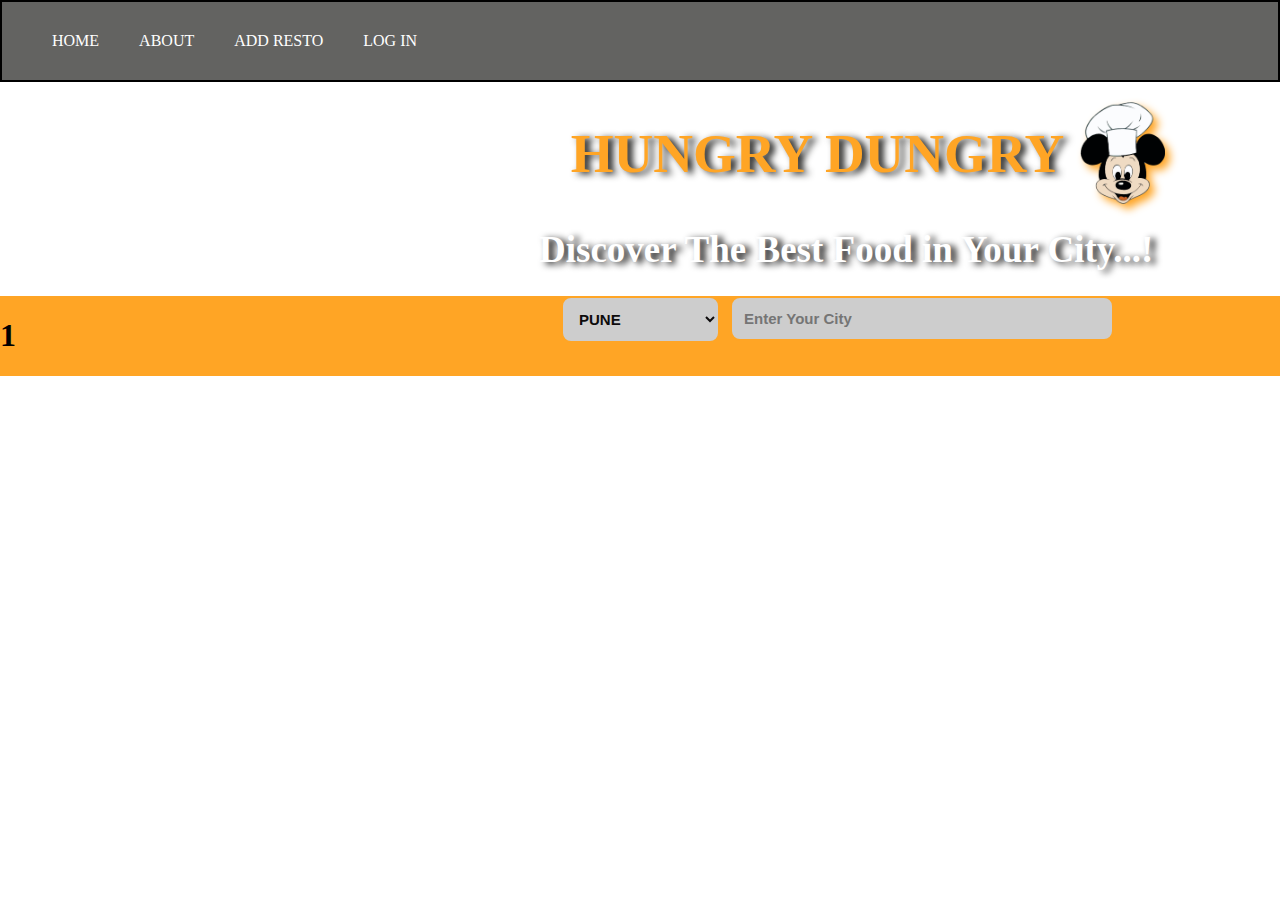
==== index.html @ 04d73381 "navbar,css,input-city." ====
<!DOCTYPE html>
<html lang="en">

<head>
    <meta charset="UTF-8">
    <meta http-equiv="X-UA-Compatible" content="IE=edge">
    <meta name="viewport" content="width=device-width, initial-scale=1.0">
    <title>Document</title>
    <style>
        body {
            margin: 0;
            padding: 0;
            background: url(/img/food-back-img.jpg);
            /* for img fit  */
            background-size: cover;


        }

        .navbar {
            display: flex;
            background-color: rgb(3 4 0 / 62%);
            border: 2px solid black;
            padding: 10px;
            align-items: center;

        }

        .navbar-logo-img {
            height: 55px;
            padding-left: 20px;


        }

        .navbar-pages {
            text-align: center;
            margin: 20px;
            text-align: center;
        }

        .navbar-pages-tags {
            text-decoration: none;
            color: white;
            text-shadow: 0px 0px 1px 1px gray;
        }

        .web-name-container {
            display: flex;
            flex-direction: row-reverse;
            align-items: center;

        }

        .web-name-title {
            margin: 20px 0px;
            font-size: 55px;
            text-shadow: 5px 2px 7px #20201e;
            color: #ffa525;
        }

        .micky-img-png {
            height: 102px;
            margin: 20px 15px;
            padding-right: 100px;
            /* png img border shadows */
            filter: drop-shadow(5px 5px 4px #ffa525);

        }

        .city-input-container {
            display: flex;
        }

        .city-input-container-ttile {
            font-size: 37px;
            margin-top: 4px;
            margin-left: 539px;
            text-shadow: 5px 2px 7px #000000;
            color: white;
        }

        .select-container {
            display: flex;
            background-color: #ffa525;
            position: relative;
        }

        .city-select-container {
            position: absolute;
            left: 561px;
            padding: 12px;
            font-size: 15px;
            border: 2px solid #ffa525;
            background-color: #cdcdcd;
            font-weight: bold;
            color: #0d0b0c;
            border-radius: 10px;
        }

        .city-select-options {
            font-size: 15px;
            border: 2px solid #ffa525;
            background-color: #cdcdcd;
            font-weight: bold;
            color: #0d0b0c;
            border-radius: 10px;

        }

        .input-container {
            position: absolute;
            left: 730px;
            padding: 12px;
            font-size: 15px;
            border: 2px solid #ffa525;
            background-color: #cdcdcd;
            font-weight: bold;
            color: #000000;
            border-radius: 10px;
            width: 356px;
        }
    </style>
</head>

<body>
    <div class="navbar">

        <img src="/img/salad.png" alt="" class="navbar-logo-img">
        <div class="navbar-pages"><a href="#" class="navbar-pages-tags">HOME</a></div>
        <div class="navbar-pages"><a href="#" class="navbar-pages-tags">ABOUT</a> </div>
        <div class="navbar-pages"><a href="#" class="navbar-pages-tags">ADD RESTO</a></div>
        <div class="navbar-pages"><a href="#" class="navbar-pages-tags">LOG IN</a> </div>

    </div>
    <div class="main-container">
        <div class="web-name-container">
            <img src="/img/NicePng_disney-ears-png_3386547.png" class="micky-img-png">
            <h1 class="web-name-title">HUNGRY DUNGRY</h1>

        </div>
        <div class="city-input-container">
            <h1 class="city-input-container-ttile">Discover The Best Food in Your City...!</h1>
        </div>
        <div class="select-container">
            <select name="city" id="" class="city-select-container">
                <option value="city" class="city-select-options">PUNE</option>
                <option value="city" class="city-select-options">MUMBAI</option>
                <option value="city" class="city-select-options">NAGPUR</option>
                <option value="city" class="city-select-options">SANGAMNER 1
                </option>

            </select>
            <input type="text" name="" class="input-container" placeholder="Enter Your City">
            <h1>1
                
            </h1>

        </div>

    </div>

</body>

</html>
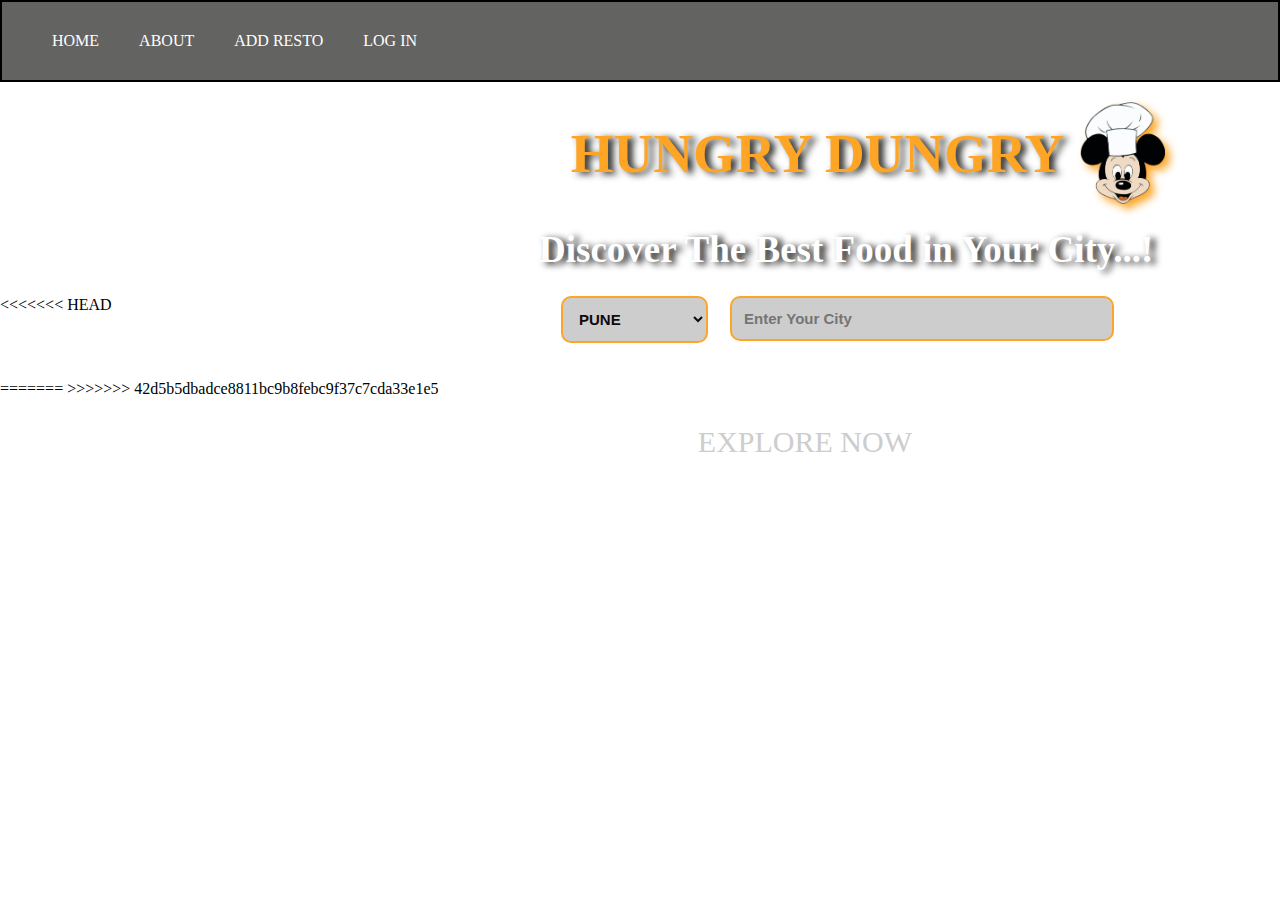
==== commit 9a72c4ef: "resolve merge files" ====
--- a/index.html
+++ b/index.html
@@ -23,6 +23,11 @@
             border: 2px solid black;
             padding: 10px;
             align-items: center;
+<<<<<<< HEAD
+            position: sticky;
+            top: 0px;
+=======
+>>>>>>> 42d5b5dbadce8811bc9b8febc9f37c7cda33e1e5
 
         }
 
@@ -119,6 +124,37 @@
             color: #000000;
             border-radius: 10px;
             width: 356px;
+<<<<<<< HEAD
+        }
+
+        .explor-container {
+            display: block;
+        }
+
+        .explor-img {
+            height: 260px;
+            margin-left: 943px;
+            margin-top: 62px
+        }
+
+        .explore-btn {
+            position: absolute;
+            top: 411px;
+            right: 354px;
+            text-decoration: none;
+            border: 5px solid white;
+            padding: 9px;
+            font-size: 30px;
+            color: #cdcdcd;
+        }
+        
+        .explore-btn:hover {
+            background-color: rgba(128, 128, 128, 0.457);
+            color: #efa24a;
+            font-weight: 100;
+            
+=======
+>>>>>>> 42d5b5dbadce8811bc9b8febc9f37c7cda33e1e5
         }
     </style>
 </head>
@@ -147,16 +183,24 @@
                 <option value="city" class="city-select-options">PUNE</option>
                 <option value="city" class="city-select-options">MUMBAI</option>
                 <option value="city" class="city-select-options">NAGPUR</option>
-                <option value="city" class="city-select-options">SANGAMNER 1
+<<<<<<< HEAD
+                <option value="city" class="city-select-options">SANGAMNER
                 </option>
+=======
+                <option value="city" class="city-select-options">SANGAMNER</option>
+>>>>>>> 42d5b5dbadce8811bc9b8febc9f37c7cda33e1e5
 
             </select>
             <input type="text" name="" class="input-container" placeholder="Enter Your City">
-            <h1>1
-                
-            </h1>
-
-        </div>
+
+        </div>
+<<<<<<< HEAD
+        <div class="explor-container">
+            <img src="/img/chef-14488.png" alt="" class="explor-img">
+            <a href="#" class="explore-btn">EXPLORE NOW</a>
+        </div>
+=======
+>>>>>>> 42d5b5dbadce8811bc9b8febc9f37c7cda33e1e5
 
     </div>
 
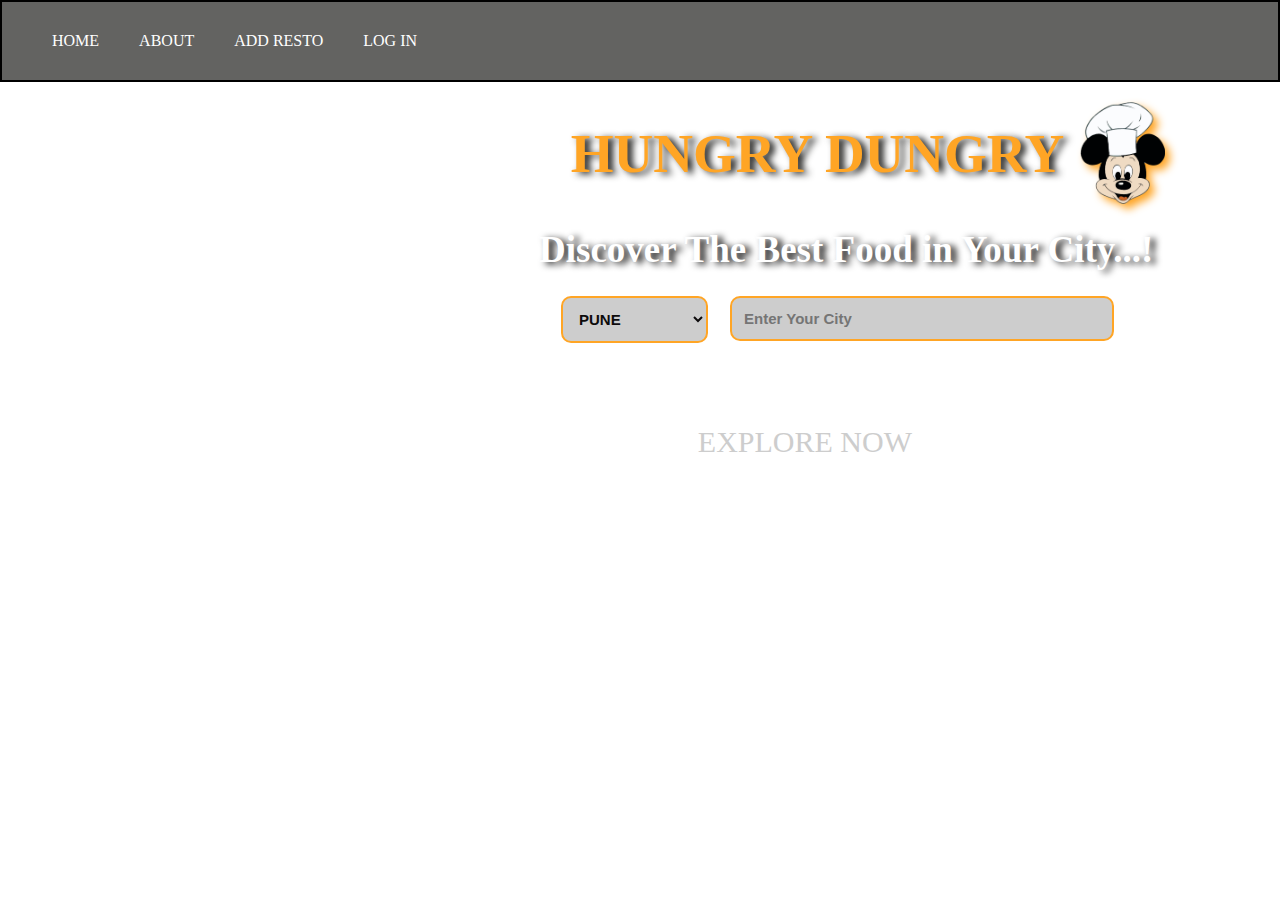
==== commit e84b831d: "navbar-sticky" ====
--- a/index.html
+++ b/index.html
@@ -23,11 +23,8 @@
             border: 2px solid black;
             padding: 10px;
             align-items: center;
-<<<<<<< HEAD
             position: sticky;
             top: 0px;
-=======
->>>>>>> 42d5b5dbadce8811bc9b8febc9f37c7cda33e1e5
 
         }
 
@@ -124,7 +121,6 @@
             color: #000000;
             border-radius: 10px;
             width: 356px;
-<<<<<<< HEAD
         }
 
         .explor-container {
@@ -153,8 +149,6 @@
             color: #efa24a;
             font-weight: 100;
             
-=======
->>>>>>> 42d5b5dbadce8811bc9b8febc9f37c7cda33e1e5
         }
     </style>
 </head>
@@ -183,24 +177,17 @@
                 <option value="city" class="city-select-options">PUNE</option>
                 <option value="city" class="city-select-options">MUMBAI</option>
                 <option value="city" class="city-select-options">NAGPUR</option>
-<<<<<<< HEAD
                 <option value="city" class="city-select-options">SANGAMNER
                 </option>
-=======
-                <option value="city" class="city-select-options">SANGAMNER</option>
->>>>>>> 42d5b5dbadce8811bc9b8febc9f37c7cda33e1e5
 
             </select>
             <input type="text" name="" class="input-container" placeholder="Enter Your City">
 
         </div>
-<<<<<<< HEAD
         <div class="explor-container">
             <img src="/img/chef-14488.png" alt="" class="explor-img">
             <a href="#" class="explore-btn">EXPLORE NOW</a>
         </div>
-=======
->>>>>>> 42d5b5dbadce8811bc9b8febc9f37c7cda33e1e5
 
     </div>
 
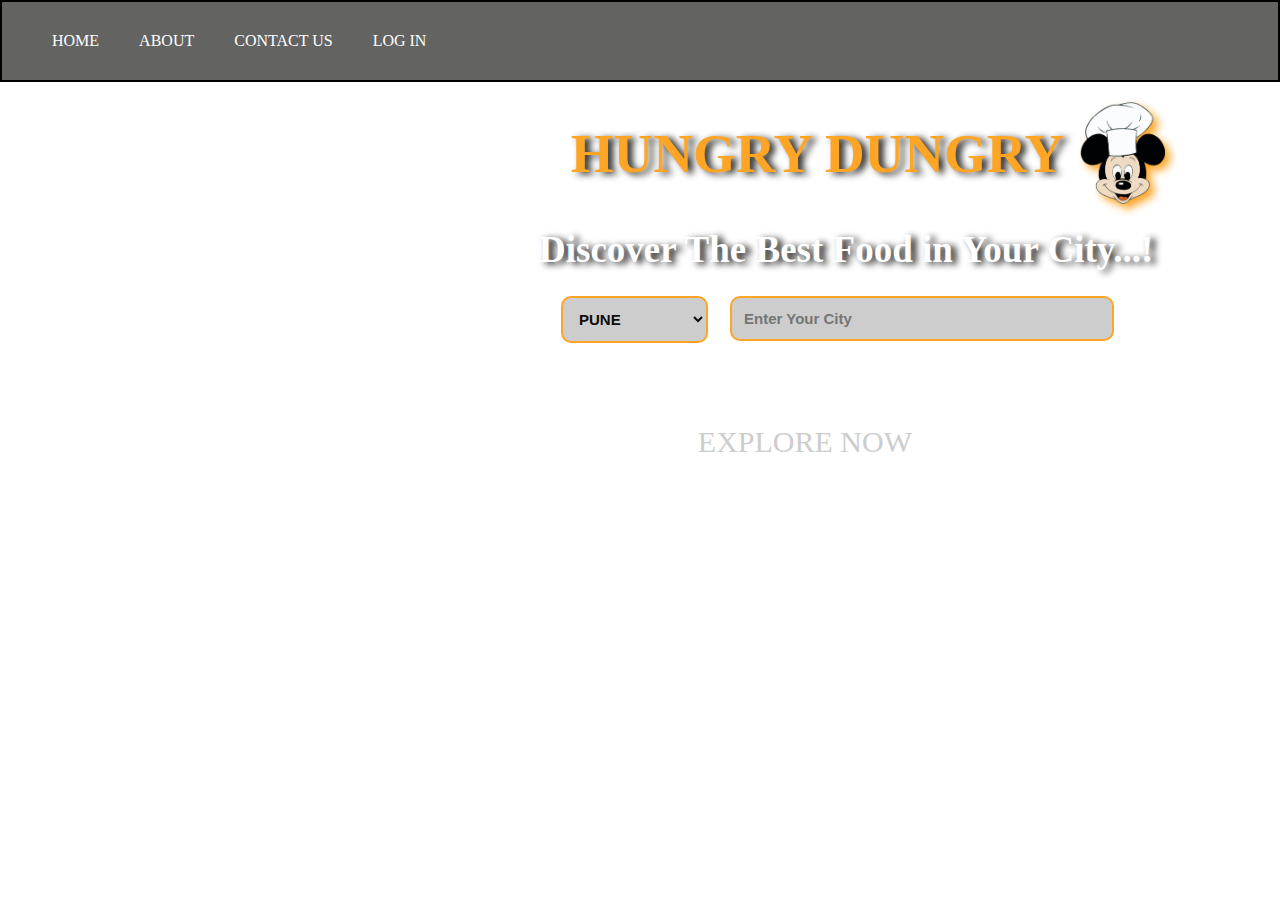
==== commit d6d81496: "navbar links to eavery pages" ====
--- a/index.html
+++ b/index.html
@@ -6,161 +6,17 @@
     <meta http-equiv="X-UA-Compatible" content="IE=edge">
     <meta name="viewport" content="width=device-width, initial-scale=1.0">
     <title>Document</title>
-    <style>
-        body {
-            margin: 0;
-            padding: 0;
-            background: url(/img/food-back-img.jpg);
-            /* for img fit  */
-            background-size: cover;
-
-
-        }
-
-        .navbar {
-            display: flex;
-            background-color: rgb(3 4 0 / 62%);
-            border: 2px solid black;
-            padding: 10px;
-            align-items: center;
-            position: sticky;
-            top: 0px;
-
-        }
-
-        .navbar-logo-img {
-            height: 55px;
-            padding-left: 20px;
-
-
-        }
-
-        .navbar-pages {
-            text-align: center;
-            margin: 20px;
-            text-align: center;
-        }
-
-        .navbar-pages-tags {
-            text-decoration: none;
-            color: white;
-            text-shadow: 0px 0px 1px 1px gray;
-        }
-
-        .web-name-container {
-            display: flex;
-            flex-direction: row-reverse;
-            align-items: center;
-
-        }
-
-        .web-name-title {
-            margin: 20px 0px;
-            font-size: 55px;
-            text-shadow: 5px 2px 7px #20201e;
-            color: #ffa525;
-        }
-
-        .micky-img-png {
-            height: 102px;
-            margin: 20px 15px;
-            padding-right: 100px;
-            /* png img border shadows */
-            filter: drop-shadow(5px 5px 4px #ffa525);
-
-        }
-
-        .city-input-container {
-            display: flex;
-        }
-
-        .city-input-container-ttile {
-            font-size: 37px;
-            margin-top: 4px;
-            margin-left: 539px;
-            text-shadow: 5px 2px 7px #000000;
-            color: white;
-        }
-
-        .select-container {
-            display: flex;
-            background-color: #ffa525;
-            position: relative;
-        }
-
-        .city-select-container {
-            position: absolute;
-            left: 561px;
-            padding: 12px;
-            font-size: 15px;
-            border: 2px solid #ffa525;
-            background-color: #cdcdcd;
-            font-weight: bold;
-            color: #0d0b0c;
-            border-radius: 10px;
-        }
-
-        .city-select-options {
-            font-size: 15px;
-            border: 2px solid #ffa525;
-            background-color: #cdcdcd;
-            font-weight: bold;
-            color: #0d0b0c;
-            border-radius: 10px;
-
-        }
-
-        .input-container {
-            position: absolute;
-            left: 730px;
-            padding: 12px;
-            font-size: 15px;
-            border: 2px solid #ffa525;
-            background-color: #cdcdcd;
-            font-weight: bold;
-            color: #000000;
-            border-radius: 10px;
-            width: 356px;
-        }
-
-        .explor-container {
-            display: block;
-        }
-
-        .explor-img {
-            height: 260px;
-            margin-left: 943px;
-            margin-top: 62px
-        }
-
-        .explore-btn {
-            position: absolute;
-            top: 411px;
-            right: 354px;
-            text-decoration: none;
-            border: 5px solid white;
-            padding: 9px;
-            font-size: 30px;
-            color: #cdcdcd;
-        }
-        
-        .explore-btn:hover {
-            background-color: rgba(128, 128, 128, 0.457);
-            color: #efa24a;
-            font-weight: 100;
-            
-        }
-    </style>
+    <link rel="stylesheet" href="./style/style.css">
 </head>
 
 <body>
     <div class="navbar">
 
         <img src="/img/salad.png" alt="" class="navbar-logo-img">
-        <div class="navbar-pages"><a href="#" class="navbar-pages-tags">HOME</a></div>
-        <div class="navbar-pages"><a href="#" class="navbar-pages-tags">ABOUT</a> </div>
-        <div class="navbar-pages"><a href="#" class="navbar-pages-tags">ADD RESTO</a></div>
-        <div class="navbar-pages"><a href="#" class="navbar-pages-tags">LOG IN</a> </div>
+        <div class="navbar-pages"><a href="./pages/home.html" class="navbar-pages-tags">HOME</a></div>
+        <div class="navbar-pages"><a href="./pages/about.html" class="navbar-pages-tags">ABOUT</a> </div>
+        <div class="navbar-pages"><a href="./pages/contact.html" class="navbar-pages-tags">CONTACT US</a></div>
+        <div class="navbar-pages"><a href="./pages/log-in.html" class="navbar-pages-tags">LOG IN</a> </div>
 
     </div>
     <div class="main-container">
@@ -186,7 +42,7 @@
         </div>
         <div class="explor-container">
             <img src="/img/chef-14488.png" alt="" class="explor-img">
-            <a href="#" class="explore-btn">EXPLORE NOW</a>
+            <a href="./pages/explore.html" class="explore-btn" target="_blank">EXPLORE NOW</a>
         </div>
 
     </div>
--- a/style/style.css
+++ b/style/style.css
@@ -0,0 +1,144 @@
+body {
+    margin: 0;
+    padding: 0;
+    background: url(/img/food-back-img.jpg);
+    /* for img fit  */
+    background-size: cover;
+
+
+}
+
+.navbar {
+    display: flex;
+    background-color: rgb(3 4 0 / 62%);
+    border: 2px solid black;
+    padding: 10px;
+    align-items: center;
+    position: sticky;
+    top: 0px;
+
+}
+
+.navbar-logo-img {
+    height: 55px;
+    padding-left: 20px;
+
+
+}
+
+.navbar-pages {
+    text-align: center;
+    margin: 20px;
+    text-align: center;
+}
+
+.navbar-pages-tags {
+    text-decoration: none;
+    color: white;
+    text-shadow: 0px 0px 1px 1px gray;
+}
+
+.web-name-container {
+    display: flex;
+    flex-direction: row-reverse;
+    align-items: center;
+
+}
+
+.web-name-title {
+    margin: 20px 0px;
+    font-size: 55px;
+    text-shadow: 5px 2px 7px #20201e;
+    color: #ffa525;
+}
+
+.micky-img-png {
+    height: 102px;
+    margin: 20px 15px;
+    padding-right: 100px;
+    /* png img border shadows */
+    filter: drop-shadow(5px 5px 4px #ffa525);
+
+}
+
+.city-input-container {
+    display: flex;
+}
+
+.city-input-container-ttile {
+    font-size: 37px;
+    margin-top: 4px;
+    margin-left: 539px;
+    text-shadow: 5px 2px 7px #000000;
+    color: white;
+}
+
+.select-container {
+    display: flex;
+    background-color: #ffa525;
+    position: relative;
+}
+
+.city-select-container {
+    position: absolute;
+    left: 561px;
+    padding: 12px;
+    font-size: 15px;
+    border: 2px solid #ffa525;
+    background-color: #cdcdcd;
+    font-weight: bold;
+    color: #0d0b0c;
+    border-radius: 10px;
+}
+
+.city-select-options {
+    font-size: 15px;
+    border: 2px solid #ffa525;
+    background-color: #cdcdcd;
+    font-weight: bold;
+    color: #0d0b0c;
+    border-radius: 10px;
+
+}
+
+.input-container {
+    position: absolute;
+    left: 730px;
+    padding: 12px;
+    font-size: 15px;
+    border: 2px solid #ffa525;
+    background-color: #cdcdcd;
+    font-weight: bold;
+    color: #000000;
+    border-radius: 10px;
+    width: 356px;
+}
+
+.explor-container {
+    display: block;
+}
+
+.explor-img {
+    height: 260px;
+    margin-left: 943px;
+    margin-top: 62px
+}
+
+.explore-btn {
+    position: absolute;
+    top: 411px;
+    right: 354px;
+    text-decoration: none;
+    border: 5px solid white;
+    padding: 9px;
+    font-size: 30px;
+    color: #cdcdcd;
+}
+
+.explore-btn:hover {
+    background-color: rgba(128, 128, 128, 0.457);
+    color: #efa24a;
+    font-weight: 100;
+    
+}
+
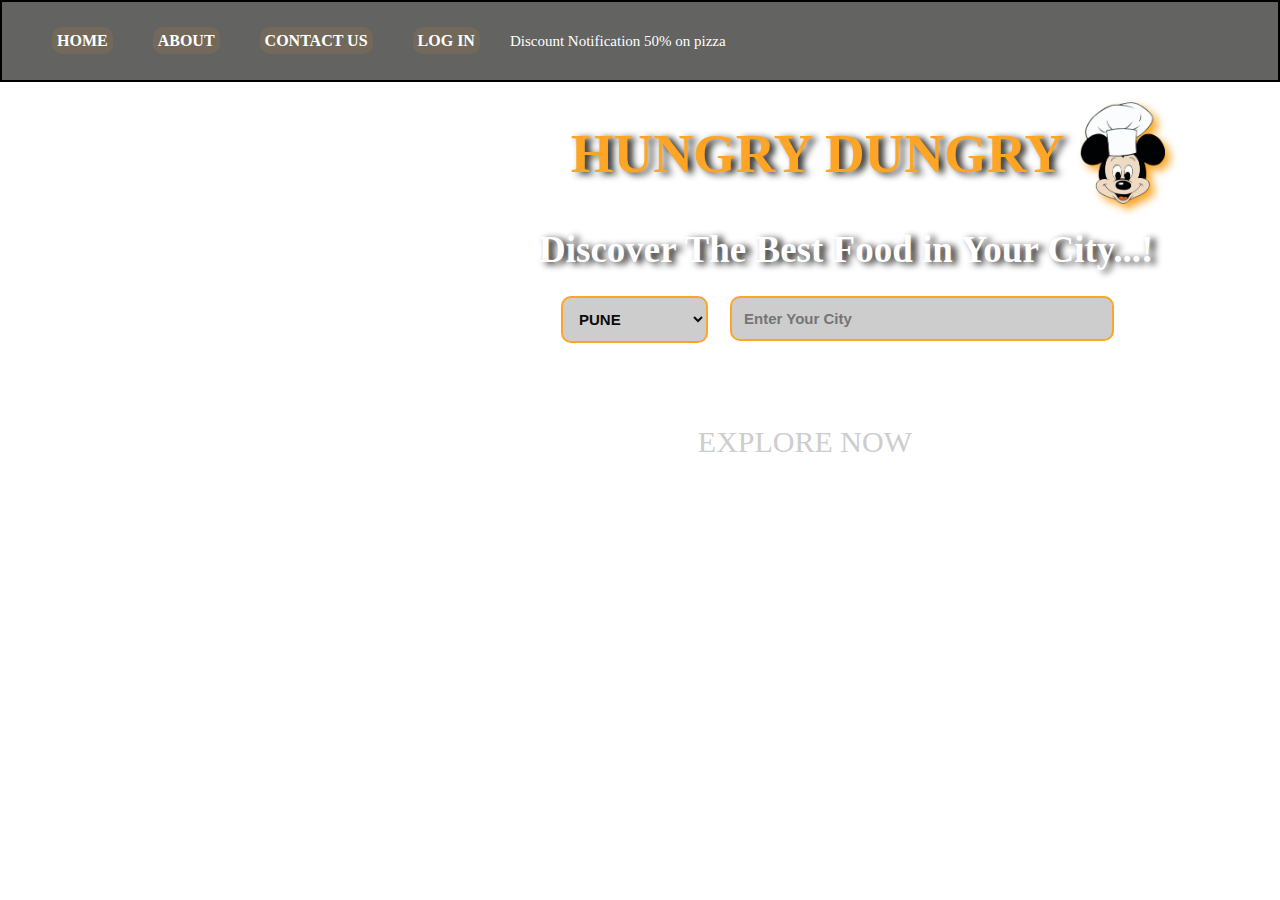
==== commit a3b11ce3: "navbar-hover-effect-added and dicount notification added" ====
--- a/index.html
+++ b/index.html
@@ -17,6 +17,7 @@
         <div class="navbar-pages"><a href="./pages/about.html" class="navbar-pages-tags">ABOUT</a> </div>
         <div class="navbar-pages"><a href="./pages/contact.html" class="navbar-pages-tags">CONTACT US</a></div>
         <div class="navbar-pages"><a href="./pages/log-in.html" class="navbar-pages-tags">LOG IN</a> </div>
+        <div class="navbar-dicsount-notification">Discount Notification 50% on pizza</div>
 
     </div>
     <div class="main-container">
--- a/style/style.css
+++ b/style/style.css
@@ -36,6 +36,25 @@
     text-decoration: none;
     color: white;
     text-shadow: 0px 0px 1px 1px gray;
+    padding: 5px;
+    background-color: #ffa4251a;
+    border-radius: 10px;
+    font-weight: bolder;
+
+
+
+}
+.navbar-pages-tags:hover{
+    border-radius: 10px;
+    background-color: #f0e5e5;
+    color: black;
+    font-weight: bolder;
+    transition: 0.55s;
+}
+.navbar-dicsount-notification{
+    margin-left: 10px;
+    color: white;
+    font-size: 15px;
 }
 
 .web-name-container {
